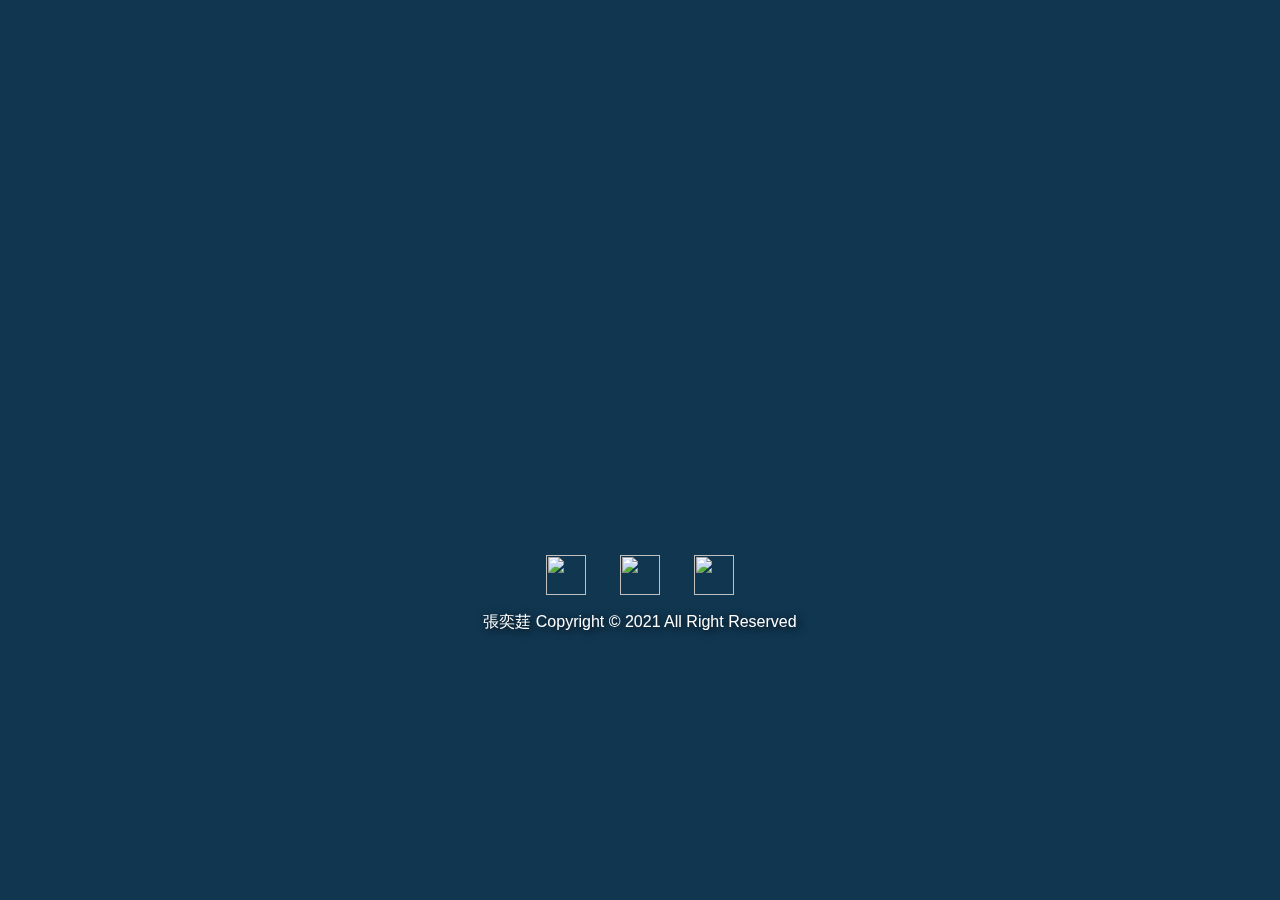
==== index.html @ 1630f155 "index.html" ====
<!DOCTYPE html>
<html lang="en">
  <head>
    <meta charset="UTF-8" />
    <meta http-equiv="X-UA-Compatible" content="IE=edge" />
    <meta name="viewport" content="width=device-width, initial-scale=1.0" />
    <title>張奕莛 | 網站作品集</title>
    <!-- LOGO圖示 -->
    <link rel="shortcut icon" href="media/web-logo-2.png" />
    <!-- LOGO圖示 -->
    <script src="jquery-3.6.0.min.js"></script>
    <script src="bootstrap.bundle.min.js"></script>
    <link rel="stylesheet" href="bootstrap.css" />
    <!--animate開始-->
    <link href="animate.css" rel="stylesheet" type="text/css" />
    <!--animate結束-->
    <!--hover css開始-->
    <link href="hover.css" rel="stylesheet" type="text/css" />
    <!--hover css結束-->
    <link rel="stylesheet" href="style.css" />
  </head>

  <body>
    <div class="container-fluid">
      <div class="row justify-content-around no-gutters">
        <div class="mg1 col-12 d-none d-md-block d-lg-none bg"></div>
        <!-- <div class="mg2 col-12 col-md-6 col-lg d-flex flex-column align-items-center">
                <a href="oc_in.html" style="display: block;" target="_blank">
                    <div class="icon icon-off">
                        <div class="icon icon-on"></div>
                        <div class="bg2"></div>
                    </div>
                </a>
                <div class="content">
                    <h2>Opencart</h2>
                    <h2>電商平台</h2>
                    <p>
                        平台架設<br>
                        雲端主機申請<br>
                        行銷活動<br>
                        禮券設計<br>
                        <a href="oc_in.html">
                            <img class="contentimg" src="media/QR-ocin.png">
                        </a>
                    </p>

                </div>
            </div> -->
        <div
          class="mg2 col-12 col-md-6 col-lg d-flex flex-column align-items-center"
        >
          <a href="rwd/index.html" style="display: block" target="_blank">
            <div class="icon icon-off">
              <div class="icon icon-on"></div>
              <div class="bg2"></div>
            </div>
          </a>
          <div class="content">
            <h2>RWD</h2>
            <h2>響應式網頁</h2>
            <p>
              HTML 5 | CSS 3
              <span class="span">網頁主題</span>
              <span class="span">樂多密室逃脫工作室</span>
              <a href="rwd/index.html">
                <img class="contentimg" src="media/QR-rwd.png" />
              </a>
            </p>
          </div>
        </div>
        <div
          class="mg2 col-12 col-md-6 col-lg d-flex flex-column align-items-center"
        >
          <a href="bs4/index.html" style="display: block" target="_blank">
            <div class="icon icon-off">
              <div class="icon icon-on"></div>
              <div class="bg2"></div>
            </div>
          </a>
          <div class="content">
            <h2>Bootstrap</h2>
            <h2>網頁設計</h2>
            <p>
              Bootstrap 4 | CSS 3 | JQuery
              <br />
              <span class="span">網頁主題</span>

              <span class="span">優服日系服飾</span>

              <a href="bs4/index.html">
                <img class="contentimg" src="media/QR-bs4.png" />
              </a>
            </p>
          </div>
        </div>
        <div
          class="mg2 col-12 col-md-6 col-lg d-flex flex-column align-items-center"
        >
          <a
            href="https://issuu.com/kelly971124/docs/2021_portfolio_yi-ting"
            style="display: block"
            target="_blank"
          >
            <div class="icon icon-off">
              <div class="icon icon-on"></div>
              <div class="bg2"></div>
            </div>
          </a>
          <div class="content">
            <h2>ISSUU</h2>
            <h2>平面設計作品</h2>
            <p>
              Adobe Photoshop
              <br />
              Adobe Illustrator
              <br />
              <a
                href="https://issuu.com/kelly971124/docs/2021_portfolio_yi-ting"
              >
                <img class="contentimg" src="media/QR-photo.png" />
              </a>
            </p>
          </div>
        </div>
      </div>
      <!-- 頁尾 -->
      <div class="row no-gutters">
        <div class="col d-flex justify-content-center">
          <p>
            <a href="tel:0928869933"
              ><img class="footerimg hvr-buzz" src="media/phone-call.png"
            /></a>
            <a href="mailto:kelly1124.chang@gmail.com"
              ><img class="footerimg hvr-buzz" src="media/mail.png"
            /></a>
            <a
              href="https://www.instagram.com/prepare_for_portfolio/"
              target="_blank"
              ><img class="footerimg hvr-buzz" src="media/instagram.png"
            /></a>
            <br />
            <span class="footertext"
              >張奕莛 Copyright &copy; 2021 All Right Reserved</span
            >
          </p>
        </div>
      </div>
    </div>
  </body>
</html>
---- style.css ----
* {
  margin: 0px;
  padding: 0px;
}

body {
  background-color: #103650;
}

/* 電腦版開始 */
@media screen and (min-width: 992px) {
  /* 星星背景開始 */
  /* 會閃的星星 */
  .bg {
    height: 500px;
    background-image: url(media/stars-2.png);
    background-size: cover;
    background-repeat: no-repeat;
    animation: go 1s ease 0s infinite alternate;
  }

  @keyframes go {
    from {
      opacity: 0;
    }

    to {
      opacity: 1;
    }
  }

  /* 會閃的星星 */

  /* 不會閃的星星 */

  .bg2 {
    background-image: url(media/stars-2.png);
    background-size: cover;
    position: fixed;
    z-index: -100;
    width: 100%;
    height: 500px;
    top: 0px;
    left: 0px;
    opacity: 0;
    transition: 0.7s;
  }
  /* 不會閃的星星 */
  /* 星星背景結束 */

  /* 燈泡開始 */
  .icon {
    width: 50px;
    height: 50px;
    margin-bottom: 30px;
  }

  .icon-off {
    background-image: url(media/off.png);
    background-size: 100%;
  }

  .icon-on {
    background-image: url(media/on.png);
    /* background-color: #fff; */
    background-size: 100%;
    opacity: 0;
    transition: 0.2s;
  }

  /* 燈泡結束 */

  /* hover特效 */

  /* 燈泡開關 */
  a:hover .icon-on {
    opacity: 1;
  }

  /* 說明文字出現 */
  a:hover + .content {
    opacity: 1;
  }

  /* 星星出現 */
  a:hover .bg2 {
    opacity: 0.3;
  }

  /* hover特效結束 */

  /* 說明文字開始 */
  .content {
    border-radius: 15px;
    padding: 10px;
    width: 275px;
    height: 400px;
    margin-bottom: 30px;
    opacity: 0;
    text-align: center;
    transition: 0.8s;
    /* background-color: rgba(255, 255, 255, 0.1); */
    /* box-shadow: 0px 0px 10px #000; */
  }

  .content > h2 {
    font-size: 35px;
    font-weight: bold;
    color: #fff;
    text-shadow: 0px 0px 10px #ffffb9, 5px 5px 5px #000;
  }

  .content > p {
    padding: 10px 0px;
    line-height: 30px;
    font-size: 20px;
    color: #fff;
    text-shadow: 5px 5px 4px #000;
  }

  .contentimg {
    margin-top: 10px;
    height: 100px;
    width: 100px;
    background-size: 100%;
    box-shadow: 2px 2px 5px #000;
    opacity: 0.8;
  }

  .span {
    display: block;
    background-color: rgba(255, 255, 255, 0.9);
    color: #17405b;
    font-weight: bold;
    margin-top: 5px;
    padding: 3px;
    text-shadow: none;
  }

  /* 說明文字結束 */

  /* 通用樣式開始 */
  .container-fluid {
    padding: 0px;
    position: relative;
  }

  p {
    text-align: center;
  }

  /* 用在會閃的星星 */
  .mg1 {
    margin-top: -130px;
  }

  /* 用在其他網格 */
  .mg2 {
    margin-top: 30px;
  }
  /* 通用樣式結束 */

  /* 頁尾樣式開始 */
  .footerimg {
    width: 40px;
    height: 40px;
    margin: 15px;
  }

  .footertext {
    color: #fff;
    text-shadow: 2px 2px 10px #000;
  }
  /* 頁尾樣式結束 */
}

/* 電腦版結束 */

/* 平板手機板開始 */
@media screen and (max-width: 991px) {
  /* 星星背景開始 */
  .bg {
    height: 500px;
    background-image: url(media/stars-2.png);
    background-size: cover;
    background-repeat: no-repeat;
    animation: go 1s ease 0s infinite alternate;
  }

  @keyframes go {
    from {
      opacity: 0;
    }

    to {
      opacity: 1;
    }
  }

  /* 星星背景結束 */

  /* 燈泡開始 */
  .icon {
    width: 50px;
    height: 50px;
    margin-bottom: 30px;
  }

  .icon-off {
    background-image: url(media/off.png);
    background-size: 100%;
  }

  .icon-on {
    background-image: url(media/on.png);
    /* background-color: #fff; */
    background-size: 100%;
  }

  /* 燈泡結束 */

  /* 說明文字開始 */
  .content {
    padding: 10px;
    width: 275px;
    height: 400px;
    margin-bottom: 30px;
    text-align: center;
    border-radius: 15px;
    border: 1px solid #ffffc8;
  }

  .content > h2 {
    font-size: 35px;
    font-weight: bold;
    color: #fff;
    text-shadow: 0px 0px 10px #ffffb9, 5px 5px 5px #000;
  }

  .content > p {
    padding: 10px 0px;
    line-height: 30px;
    font-size: 20px;
    color: #fff;
    text-shadow: 5px 5px 4px #000;
  }

  .contentimg {
    margin-top: 10px;
    height: 100px;
    width: 100px;
    background-size: 100%;
    box-shadow: 2px 2px 5px #000;
    opacity: 0.8;
  }

  .span {
    display: block;
    background-color: rgba(255, 255, 255, 0.9);
    color: #17405b;
    font-weight: bold;
    margin-top: 5px;
    padding: 3px;
    text-shadow: none;
  }

  /* 說明文字結束 */

  /* 通用樣式開始 */
  .container-fluid {
    padding: 0px;
  }

  p {
    text-align: center;
  }

  /* 用在會閃的星星 */
  .mg1 {
    margin-top: -130px;
  }

  /* 用在其他網格 */
  .mg2 {
    margin-top: 30px;
  }
  /* 通用樣式結束 */

  /* 頁尾樣式開始 */
  .footerimg {
    width: 50px;
    height: 50px;
    margin: 15px;
  }

  .footertext {
    color: #fff;
  }
  /* 頁尾樣式開始 */
}

/* 平板手機板結束 */
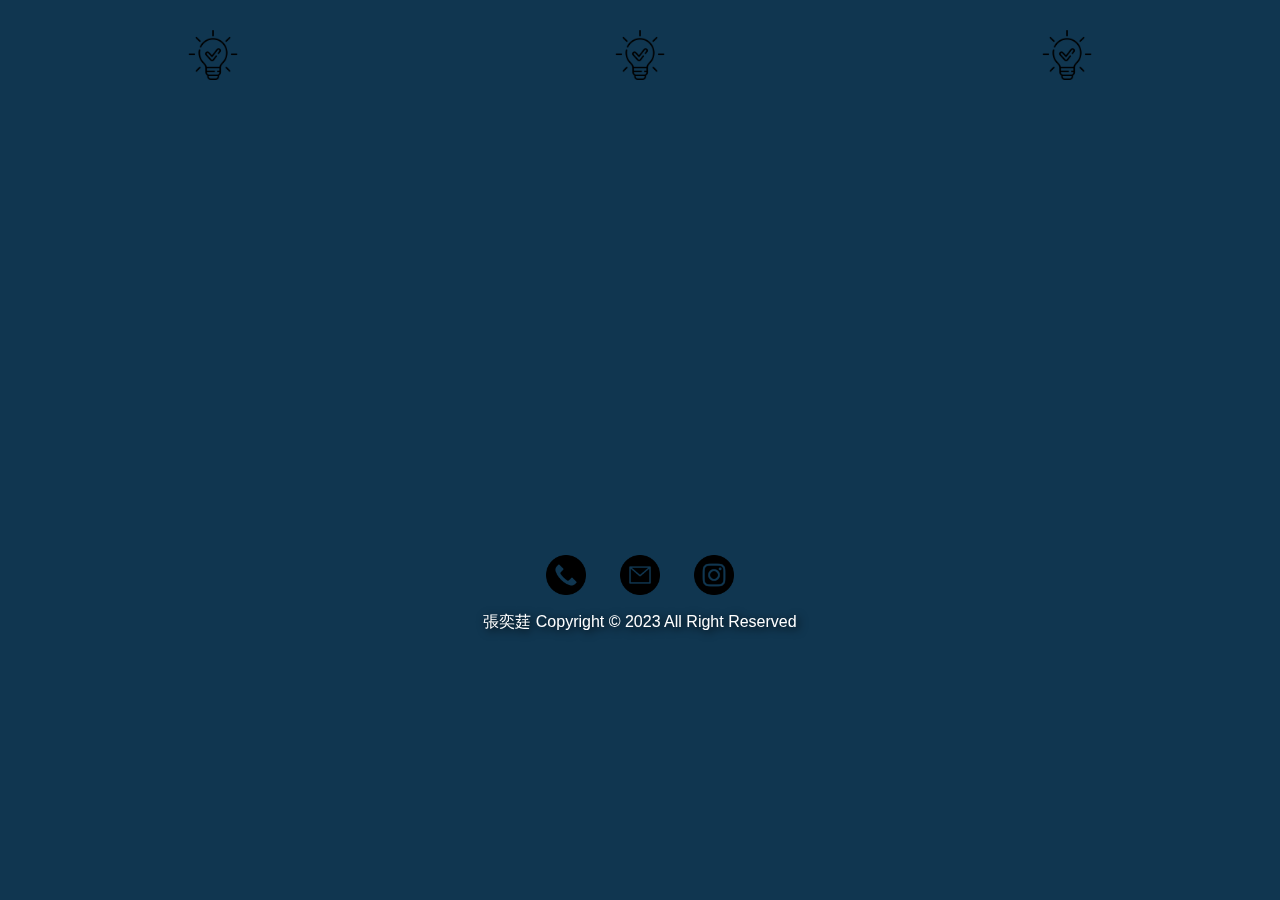
==== commit 4e100dce: "2021 => 2023" ====
--- a/index.html
+++ b/index.html
@@ -140,7 +140,7 @@
             /></a>
             <br />
             <span class="footertext"
-              >張奕莛 Copyright &copy; 2021 All Right Reserved</span
+              >張奕莛 Copyright &copy; 2023 All Right Reserved</span
             >
           </p>
         </div>
